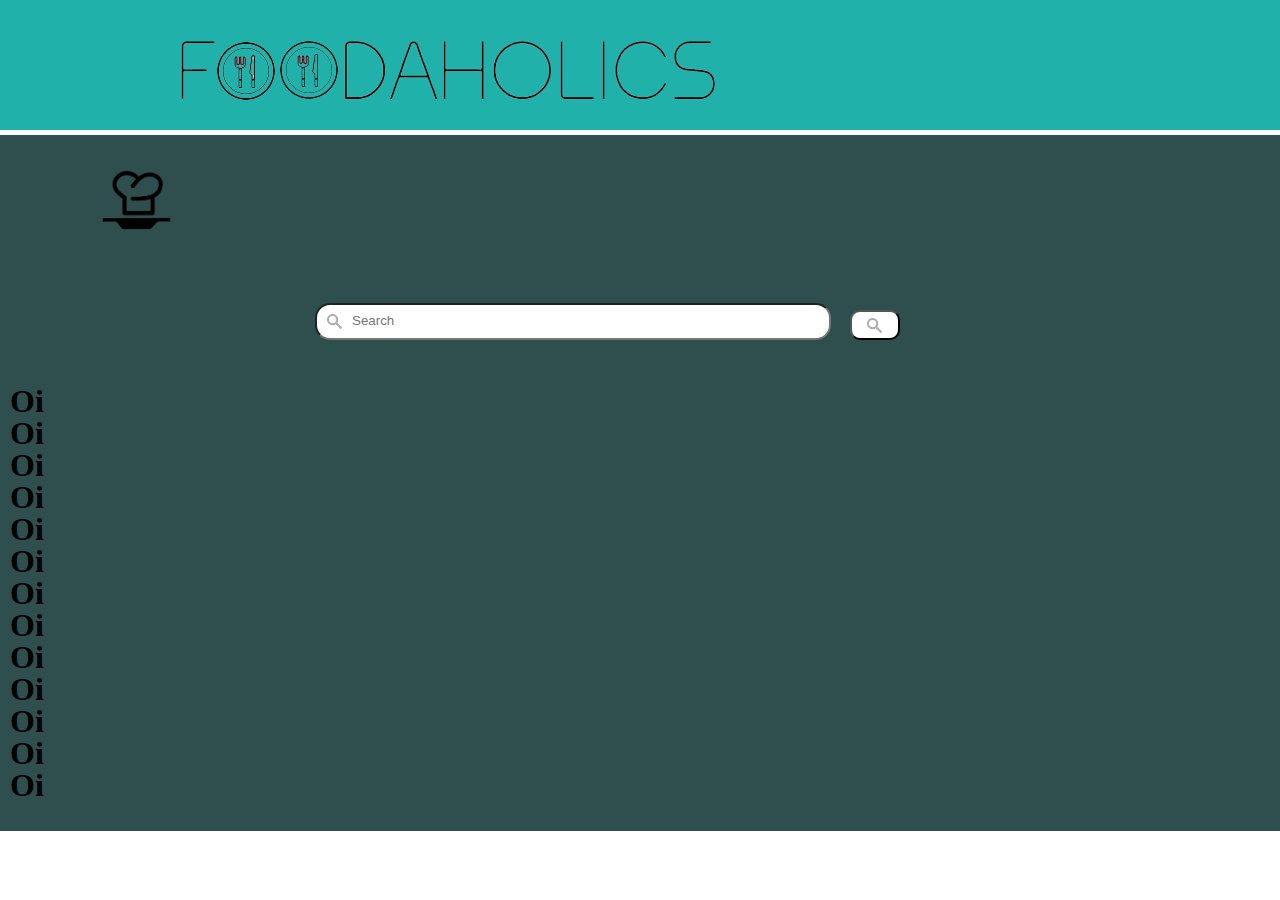
==== proj/principal/principal.html @ 6df04ee6 "Search bar design" ====
<!DOCTYPE html>
<html>
	<head>
		<title>Foodaholics</title>
		<meta charset="UTF-8">
		<link rel="stylesheet" href="reset.css">
		<link rel="stylesheet" href="style.css">
	</head>
  <body>
    <div id="header">
			<div id="right">
				<img src="title.png" alt="Foodaholics">
			</div>
			<div id="left">
				<img src="chef.png" alt="Foodaholics" width="133" height="70">
			</div>
		</div>
		<div id="content">

			<form>
          <input type="text" class="search" placeholder="Search">
					<input type="button" class="button"></button>
			</form>
			<h1>Oi</h1>
			<h1>Oi</h1>
			<h1>Oi</h1>
			<h1>Oi</h1>
			<h1>Oi</h1>
			<h1>Oi</h1>
			<h1>Oi</h1>
			<h1>Oi</h1>
			<h1>Oi</h1>
			<h1>Oi</h1>
			<h1>Oi</h1>
			<h1>Oi</h1>
			<h1>Oi</h1>
		</div>
	</body>
</html>
---- proj/principal/style.css ----
html{
}

body{
margin: 0 auto;
max-width: 100%;
}

img{
  padding-top: 30px;
  padding-bottom: 20px;
}

#header{
  background-color: 	#20B2AA;
  height: 130px;
  width:100%;
}

#content{
  background-color:	#2F4F4F;
  clear:left;
  clear:right;
	padding-bottom: 30px;
	padding-top: 10px;
	padding-left: 10px;
	padding-right: 10px;
}

#left{
  padding-left: 70px;
  display: inline-block;
  float:left;
}

#right{
  padding-right:550px;
  display: inline-block;
  float:right;
}

form {
  width:1000px;
  margin:40px 300px;
  display: inline-block;
}

.search{
  padding:8px 300px 10px 35px;
  margin:5px;
  border-radius:15px;
  background: url('search-icon.png');
  background-size:15px 15px;
  background-color: white;
  background-repeat: no-repeat;
  background-position:10px;
}

.button{
  margin-left: 10px;
  padding-bottom: 10px;
  padding-right: 40px;
    border-radius: 10px;
    background: url('search-icon.png');
    background-size:15px 15px;
    background-color: white;
    background-repeat: no-repeat;
    background-position:15px;
}
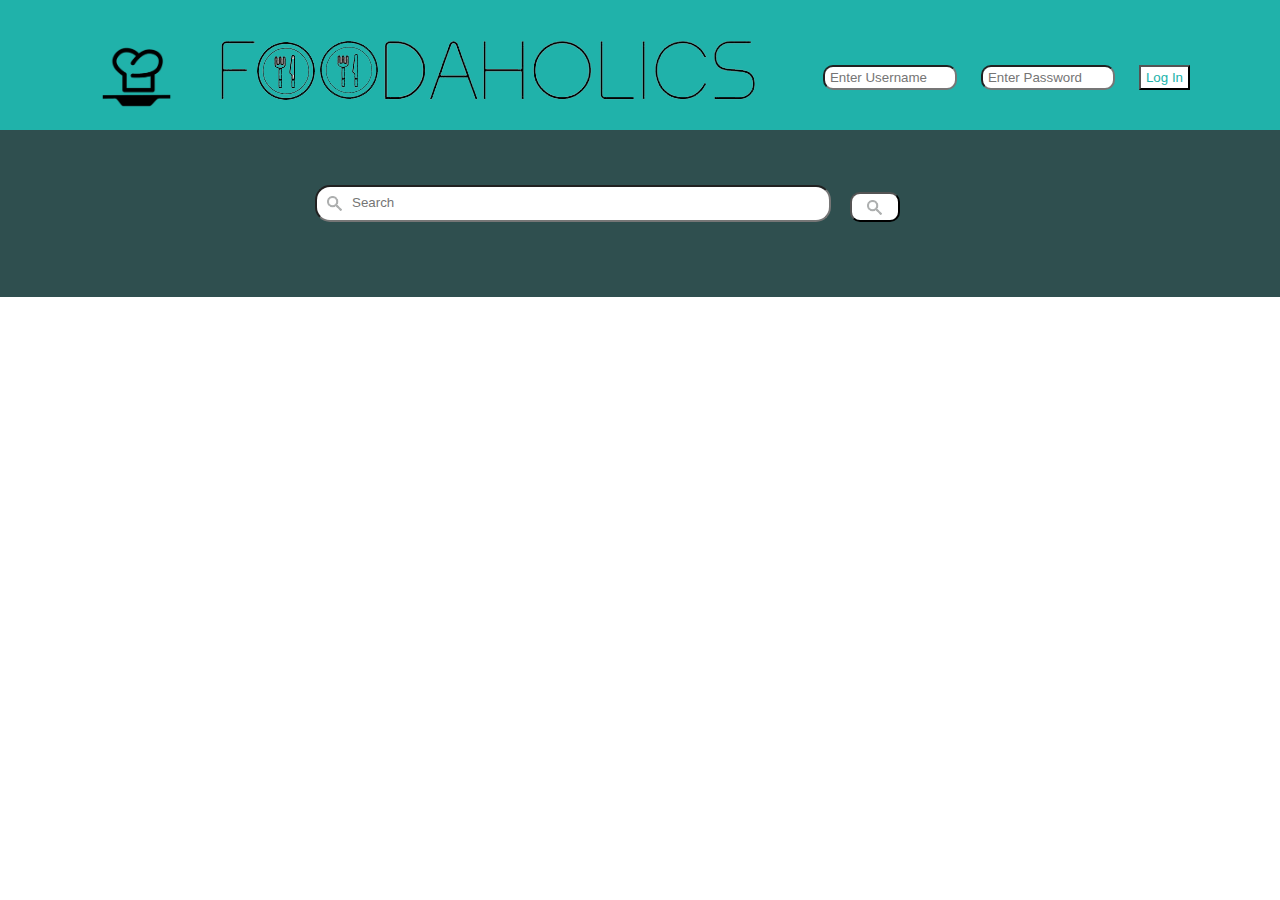
==== commit 56b6ffc8: "login design added" ====
--- a/proj/principal/principal.html
+++ b/proj/principal/principal.html
@@ -8,32 +8,21 @@
 	</head>
   <body>
     <div id="header">
-			<div id="right">
+			<div id="left">
+				<img src="chef.png" alt="Foodaholics" width="133" height="70">
 				<img src="title.png" alt="Foodaholics">
 			</div>
-			<div id="left">
-				<img src="chef.png" alt="Foodaholics" width="133" height="70">
+			<div id="right">
+				<input type="text" class="search1" placeholder="Enter Username">
+				<input type="password" class="search2" placeholder="Enter Password">
+				<button id="login" type="button">Log In</button>
 			</div>
 		</div>
 		<div id="content">
-
 			<form>
           <input type="text" class="search" placeholder="Search">
-					<input type="button" class="button"></button>
+					<input type="button" class="button">
 			</form>
-			<h1>Oi</h1>
-			<h1>Oi</h1>
-			<h1>Oi</h1>
-			<h1>Oi</h1>
-			<h1>Oi</h1>
-			<h1>Oi</h1>
-			<h1>Oi</h1>
-			<h1>Oi</h1>
-			<h1>Oi</h1>
-			<h1>Oi</h1>
-			<h1>Oi</h1>
-			<h1>Oi</h1>
-			<h1>Oi</h1>
 		</div>
 	</body>
 </html>
--- a/proj/principal/style.css
+++ b/proj/principal/style.css
@@ -12,9 +12,53 @@
 }
 
 #header{
-  background-color: 	#20B2AA;
+  background-color:#20B2AA;
   height: 130px;
-  width:100%;
+}
+
+#header #left{
+  padding-left: 70px;
+  float:left;
+}
+
+#header #right{
+  padding-top:50px;
+  padding-right:90px;
+  float:right;
+  width:
+}
+
+#header #right .search2{
+  width: 120px;
+  margin: 5px;
+  border-radius: 10px;
+  padding: 3px 5px 3px 5px;
+}
+
+#header #right .search1{
+  width: 120px;
+  margin: 15px;
+  padding: 3px 5px 3px 5px;
+  border-radius: 10px;
+}
+
+#header #right .button{
+  margin-left: 10px;
+  padding-bottom: 10px;
+  padding-right: 40px;
+    border-radius: 10px;
+    background: url('search-icon.png');
+    background-size:15px 15px;
+    background-color: white;
+    background-repeat: no-repeat;
+    background-position:15px;
+}
+
+#login{
+  background-color: white;
+  padding: 3px 5px 3px 5px;
+  margin-left: 15px;
+  color: #20B2AA;
 }
 
 #content{
@@ -27,25 +71,13 @@
 	padding-right: 10px;
 }
 
-#left{
-  padding-left: 70px;
-  display: inline-block;
-  float:left;
-}
-
-#right{
-  padding-right:550px;
-  display: inline-block;
-  float:right;
-}
-
 form {
   width:1000px;
   margin:40px 300px;
   display: inline-block;
 }
 
-.search{
+form .search{
   padding:8px 300px 10px 35px;
   margin:5px;
   border-radius:15px;
@@ -56,7 +88,7 @@
   background-position:10px;
 }
 
-.button{
+form .button{
   margin-left: 10px;
   padding-bottom: 10px;
   padding-right: 40px;
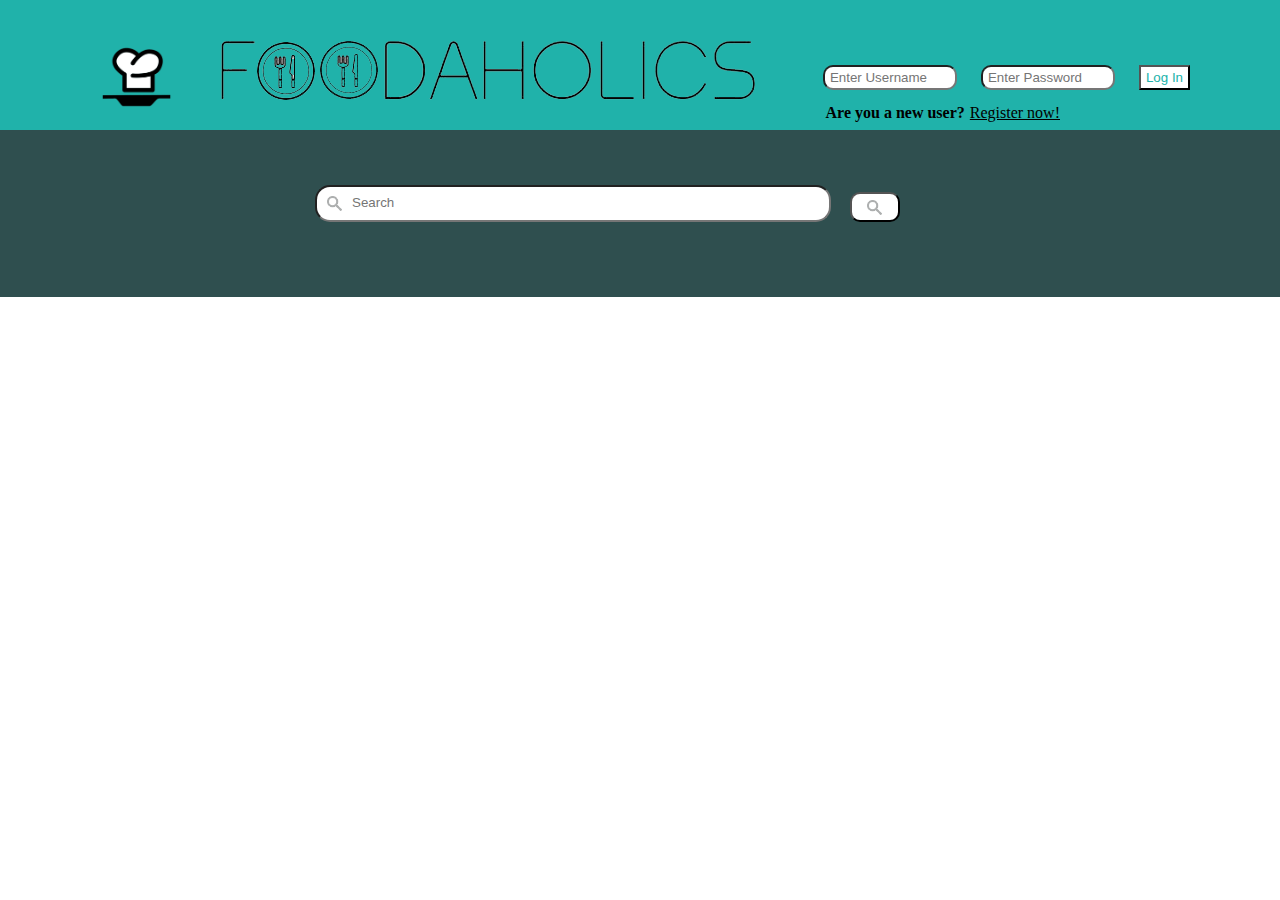
==== commit 9a10ce11: "register option added on front page, register.html added" ====
--- a/proj/principal/principal.html
+++ b/proj/principal/principal.html
@@ -9,13 +9,17 @@
   <body>
     <div id="header">
 			<div id="left">
-				<img src="chef.png" alt="Foodaholics" width="133" height="70">
+				<img src="chef2.png" class="logo" alt="Foodaholics" width="133" height="70">
 				<img src="title.png" alt="Foodaholics">
 			</div>
 			<div id="right">
 				<input type="text" class="search1" placeholder="Enter Username">
 				<input type="password" class="search2" placeholder="Enter Password">
 				<button id="login" type="button">Log In</button>
+			</div>
+			<div id="bottom">
+				<h1 id="new_user">Are you a new user? </h1>
+				<a href="register.html" id="register">Register now!</a>
 			</div>
 		</div>
 		<div id="content">
--- a/proj/principal/style.css
+++ b/proj/principal/style.css
@@ -54,6 +54,23 @@
     background-position:15px;
 }
 
+#header #bottom {
+  float: right;
+  padding-right: 220px;
+}
+
+#header #bottom #new_user{
+  color:black;
+  font-size: 100%;
+  float: left;
+}
+
+#header #bottom #register{
+  color:black;
+  float: right;
+  margin-left: 5px;
+}
+
 #login{
   background-color: white;
   padding: 3px 5px 3px 5px;
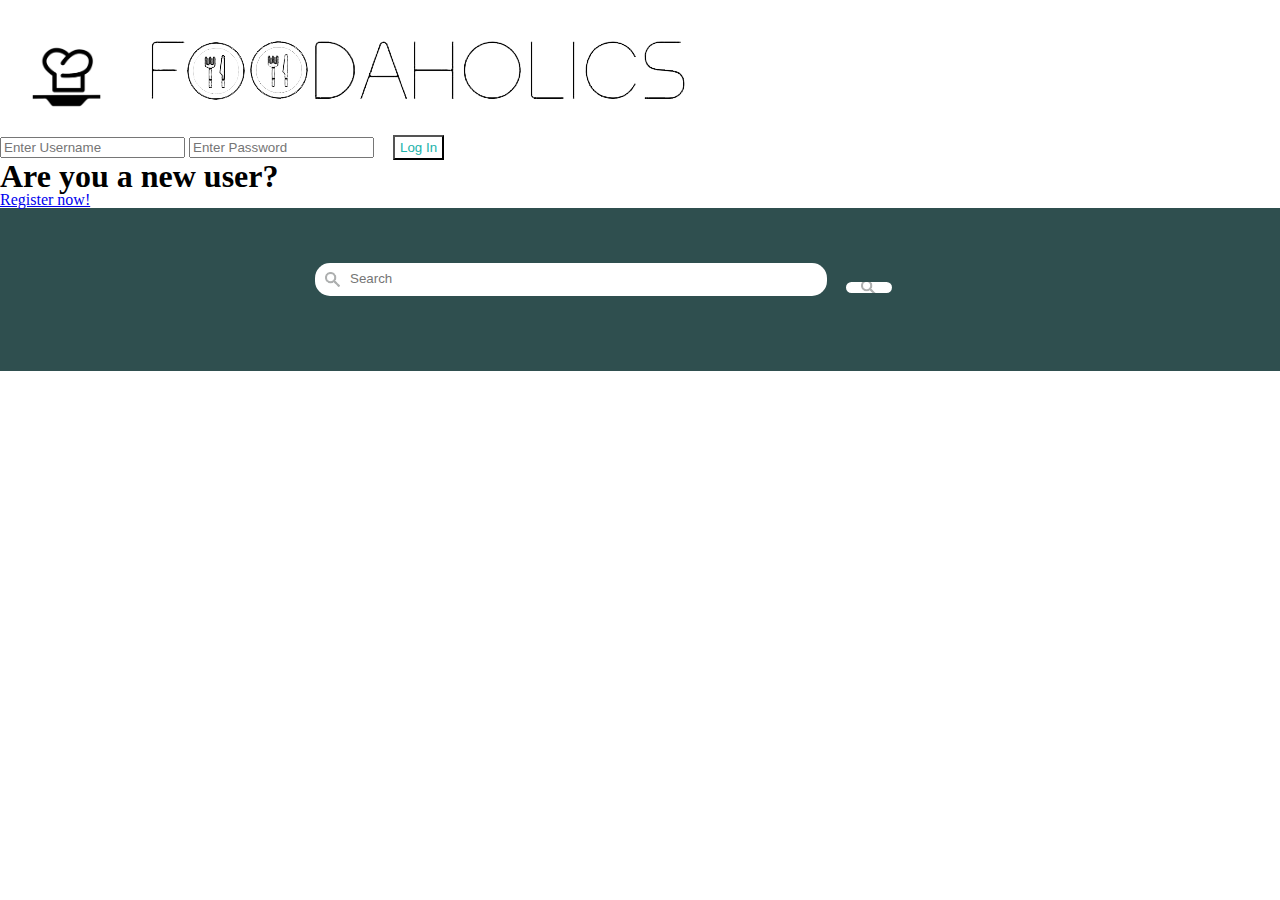
==== commit 025f9153: "work in progress..." ====
--- a/proj/principal/principal.html
+++ b/proj/principal/principal.html
@@ -5,17 +5,19 @@
 		<meta charset="UTF-8">
 		<link rel="stylesheet" href="reset.css">
 		<link rel="stylesheet" href="style.css">
+		<script src="http://code.jquery.com/jquery-1.11.3.min.js"></script>
+		<script type="text/javascript" src="script.js"></script>
 	</head>
   <body>
-    <div id="header">
+    <div id='header1'>
 			<div id="left">
 				<img src="chef2.png" class="logo" alt="Foodaholics" width="133" height="70">
 				<img src="title.png" alt="Foodaholics">
 			</div>
 			<div id="right">
-				<input type="text" class="search1" placeholder="Enter Username">
-				<input type="password" class="search2" placeholder="Enter Password">
-				<button id="login" type="button">Log In</button>
+				<input type="text" class="search1" placeholder="Enter Username" id='loginUsername'>
+				<input type="password" class="search2" placeholder="Enter Password" id='loginPassword'>
+				<input id='login' type="submit" value="Log In">
 			</div>
 			<div id="bottom">
 				<h1 id="new_user">Are you a new user? </h1>
@@ -25,7 +27,7 @@
 		<div id="content">
 			<form>
           <input type="text" class="search" placeholder="Search">
-					<input type="button" class="button">
+					<button type="button" class="button"></button>
 			</form>
 		</div>
 	</body>
--- a/proj/principal/style.css
+++ b/proj/principal/style.css
@@ -33,6 +33,8 @@
   margin: 5px;
   border-radius: 10px;
   padding: 3px 5px 3px 5px;
+  outline: 0;
+  border:none;
 }
 
 #header #right .search1{
@@ -40,6 +42,8 @@
   margin: 15px;
   padding: 3px 5px 3px 5px;
   border-radius: 10px;
+  border:none;
+  outline: 0;
 }
 
 #header #right .button{
@@ -52,6 +56,7 @@
     background-color: white;
     background-repeat: no-repeat;
     background-position:15px;
+
 }
 
 #header #bottom {
@@ -63,12 +68,15 @@
   color:black;
   font-size: 100%;
   float: left;
+
 }
 
 #header #bottom #register{
   color:black;
   float: right;
   margin-left: 5px;
+
+
 }
 
 #login{
@@ -76,6 +84,8 @@
   padding: 3px 5px 3px 5px;
   margin-left: 15px;
   color: #20B2AA;
+  outline: 0;
+  
 }
 
 #content{
@@ -86,6 +96,7 @@
 	padding-top: 10px;
 	padding-left: 10px;
 	padding-right: 10px;
+
 }
 
 form {
@@ -103,6 +114,8 @@
   background-color: white;
   background-repeat: no-repeat;
   background-position:10px;
+    outline: 0;
+    border: none;
 }
 
 form .button{
@@ -115,4 +128,7 @@
     background-color: white;
     background-repeat: no-repeat;
     background-position:15px;
+    outline: 0;
+    border:none;
+
 }
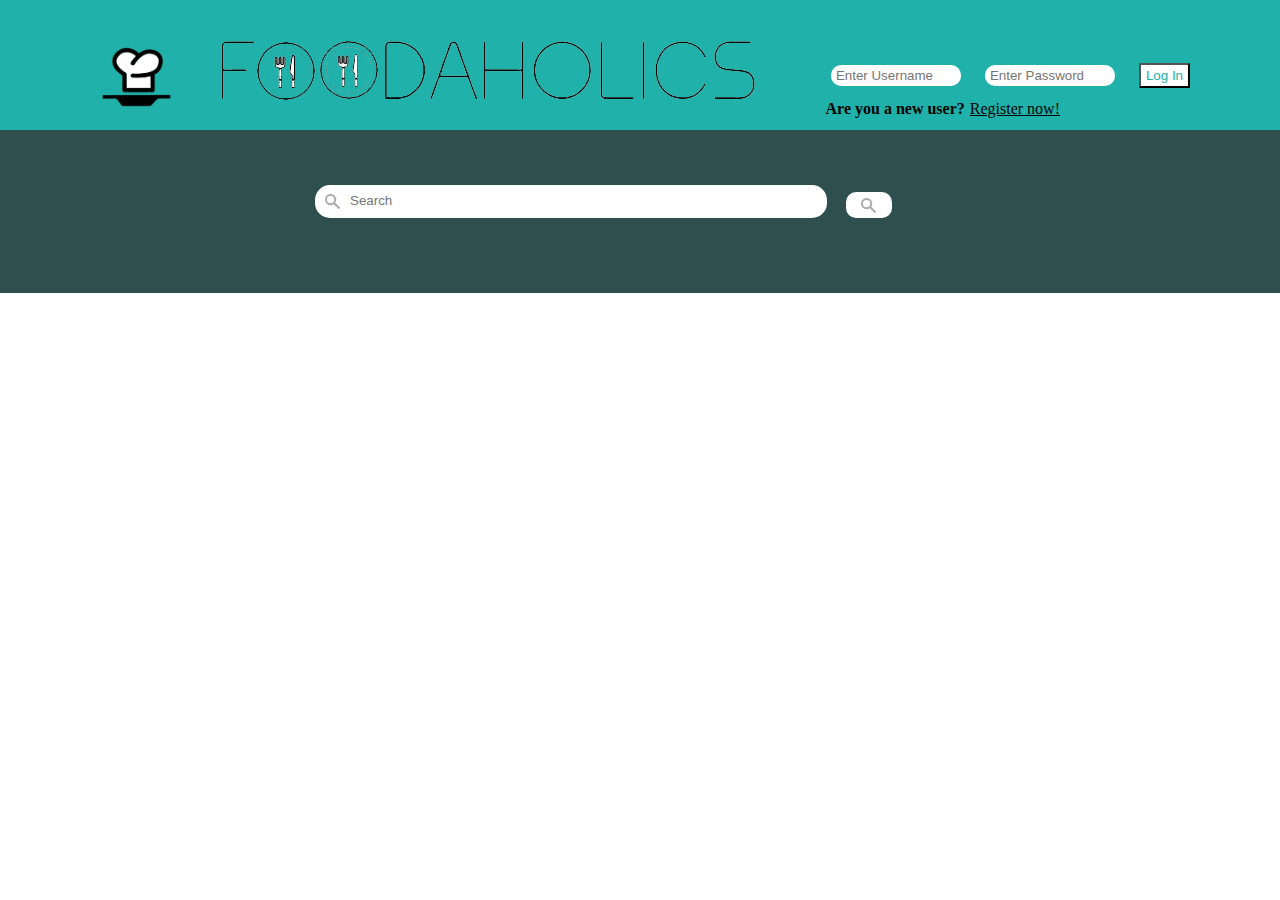
==== commit e064529b: "Vamos ver!!" ====
--- a/proj/principal/principal.html
+++ b/proj/principal/principal.html
@@ -5,19 +5,17 @@
 		<meta charset="UTF-8">
 		<link rel="stylesheet" href="reset.css">
 		<link rel="stylesheet" href="style.css">
-		<script src="http://code.jquery.com/jquery-1.11.3.min.js"></script>
-		<script type="text/javascript" src="script.js"></script>
 	</head>
   <body>
-    <div id='header1'>
+    <div id="header">
 			<div id="left">
 				<img src="chef2.png" class="logo" alt="Foodaholics" width="133" height="70">
 				<img src="title.png" alt="Foodaholics">
 			</div>
 			<div id="right">
-				<input type="text" class="search1" placeholder="Enter Username" id='loginUsername'>
-				<input type="password" class="search2" placeholder="Enter Password" id='loginPassword'>
-				<input id='login' type="submit" value="Log In">
+				<input type="text" class="search1" placeholder="Enter Username">
+				<input type="password" class="search2" placeholder="Enter Password">
+				<button id="login" type="button">Log In</button>
 			</div>
 			<div id="bottom">
 				<h1 id="new_user">Are you a new user? </h1>
@@ -27,7 +25,7 @@
 		<div id="content">
 			<form>
           <input type="text" class="search" placeholder="Search">
-					<button type="button" class="button"></button>
+					<input type="button" class="button">
 			</form>
 		</div>
 	</body>
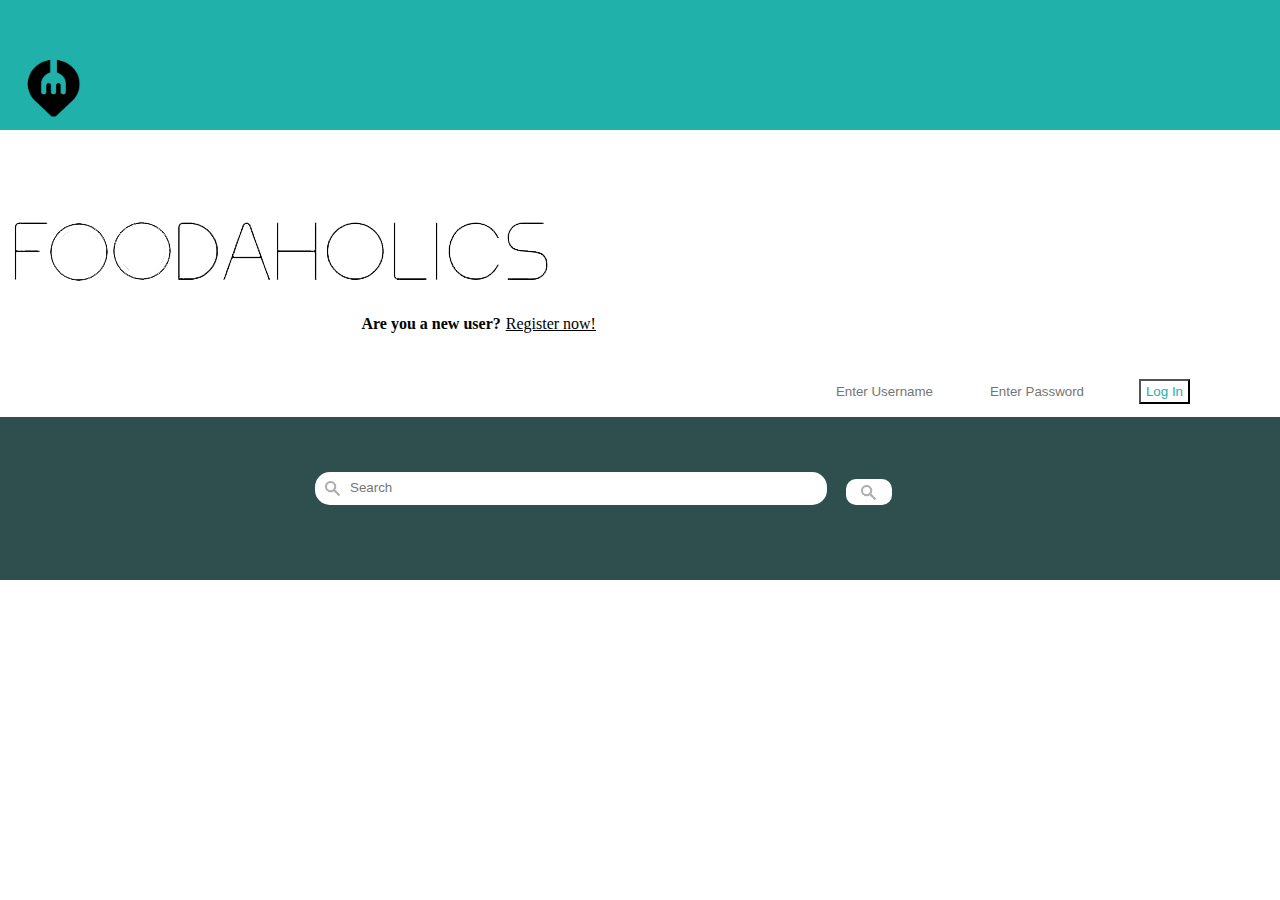
==== commit 56d61fea: "User page added" ====
--- a/proj/principal/principal.html
+++ b/proj/principal/principal.html
@@ -5,12 +5,15 @@
 		<meta charset="UTF-8">
 		<link rel="stylesheet" href="reset.css">
 		<link rel="stylesheet" href="style.css">
+		<link href="https://fonts.googleapis.com/css?family=Work+Sans" rel="stylesheet">
 	</head>
   <body>
     <div id="header">
-			<div id="left">
-				<img src="chef2.png" class="logo" alt="Foodaholics" width="133" height="70">
-				<img src="title.png" alt="Foodaholics">
+			<div id="logo">
+				<img src="fork.png" class="logo" alt="Foodaholics" width="128" height="128">
+			</div>
+			<div id="title">
+				<img id="foodaholics" src="title.png" alt="Foodaholics" >
 			</div>
 			<div id="right">
 				<input type="text" class="search1" placeholder="Enter Username">
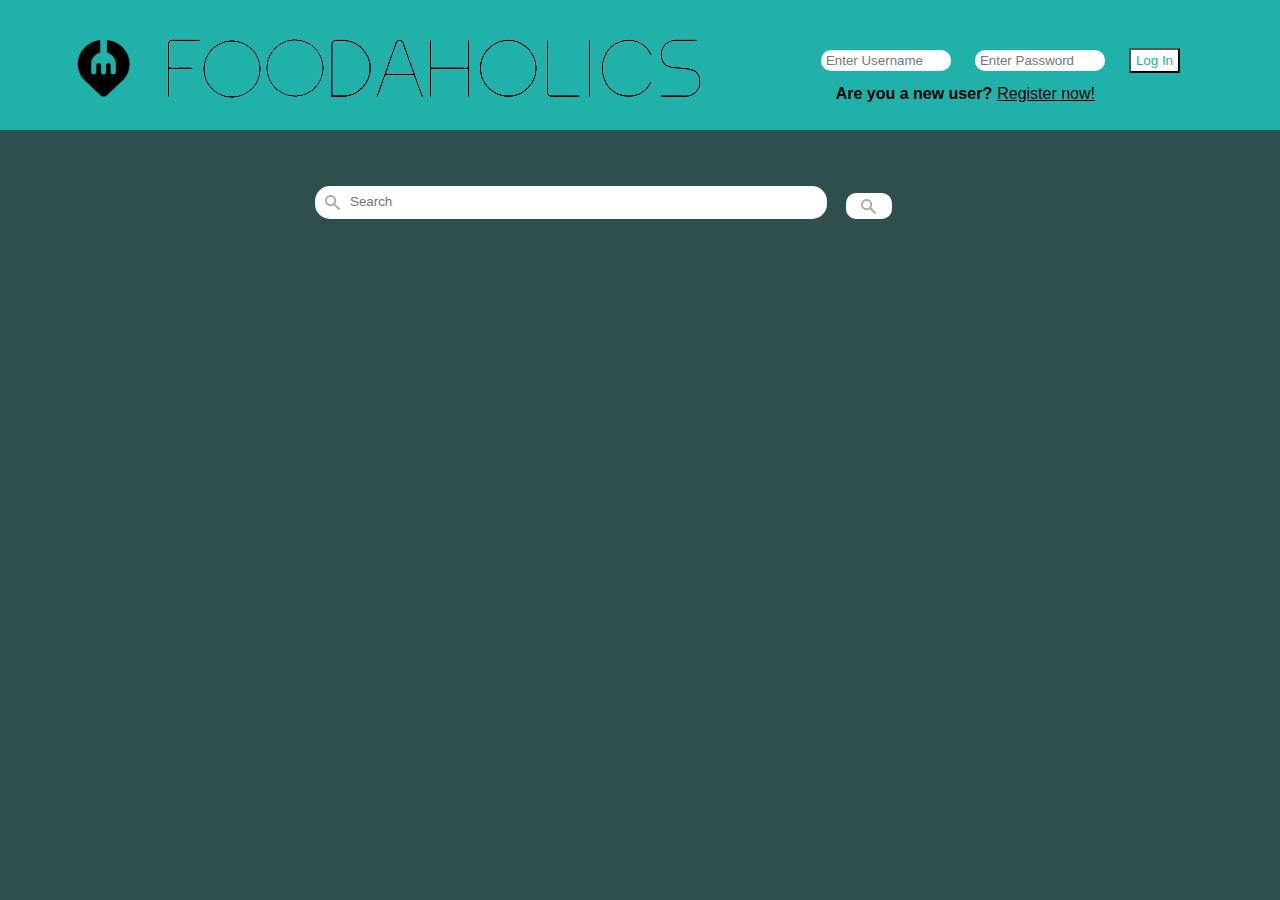
==== commit 6b967fdb: "minor fix" ====
--- a/proj/principal/principal.html
+++ b/proj/principal/principal.html
@@ -5,9 +5,10 @@
 		<meta charset="UTF-8">
 		<link rel="stylesheet" href="reset.css">
 		<link rel="stylesheet" href="style.css">
-		<link href="https://fonts.googleapis.com/css?family=Work+Sans" rel="stylesheet">
+
 	</head>
   <body>
+	
     <div id="header">
 			<div id="logo">
 				<img src="fork.png" class="logo" alt="Foodaholics" width="128" height="128">
--- a/proj/principal/style.css
+++ b/proj/principal/style.css
@@ -1,14 +1,14 @@
 html{
+  background-color: #2F4F4F
 }
 
-body{
-margin: 0 auto;
-max-width: 100%;
-}
+/*body{
+    overflow-x:hidden;
+
+}*/
 
 img{
-  padding-top: 30px;
-  padding-bottom: 20px;
+  padding-top: 10px;
 }
 
 #header{
@@ -16,16 +16,27 @@
   height: 130px;
 }
 
-#header #left{
-  padding-left: 70px;
+#header #logo{
+  padding-left: 50px;
   float:left;
 }
 
+#header #title{
+  padding-top:18px;
+  float:left;
+
+}
+
+ #header #foodaholics{
+  position:relative;
+  right:25px;
+}
+
+
 #header #right{
-  padding-top:50px;
-  padding-right:90px;
+  padding-top:35px;
+  padding-right:100px;
   float:right;
-  width:
 }
 
 #header #right .search2{
@@ -46,37 +57,25 @@
   outline: 0;
 }
 
-#header #right .button{
-  margin-left: 10px;
-  padding-bottom: 10px;
-  padding-right: 40px;
-    border-radius: 10px;
-    background: url('search-icon.png');
-    background-size:15px 15px;
-    background-color: white;
-    background-repeat: no-repeat;
-    background-position:15px;
-
-}
 
 #header #bottom {
   float: right;
-  padding-right: 220px;
+  padding-right: 185px;
+  font-family: 'Work Sans', sans-serif;
 }
+
 
 #header #bottom #new_user{
   color:black;
   font-size: 100%;
   float: left;
+}
 
-}
 
 #header #bottom #register{
   color:black;
   float: right;
   margin-left: 5px;
-
-
 }
 
 #login{
@@ -85,8 +84,13 @@
   margin-left: 15px;
   color: #20B2AA;
   outline: 0;
-  
+  cursor:pointer;
 }
+
+/*#login:hover, #login:focus {
+    background-color:#A9A9A9;
+}*/
+
 
 #content{
   background-color:	#2F4F4F;
@@ -114,8 +118,9 @@
   background-color: white;
   background-repeat: no-repeat;
   background-position:10px;
-    outline: 0;
-    border: none;
+  outline: 0;
+  border: none;
+
 }
 
 form .button{
@@ -130,5 +135,6 @@
     background-position:15px;
     outline: 0;
     border:none;
+    cursor:pointer;
 
 }
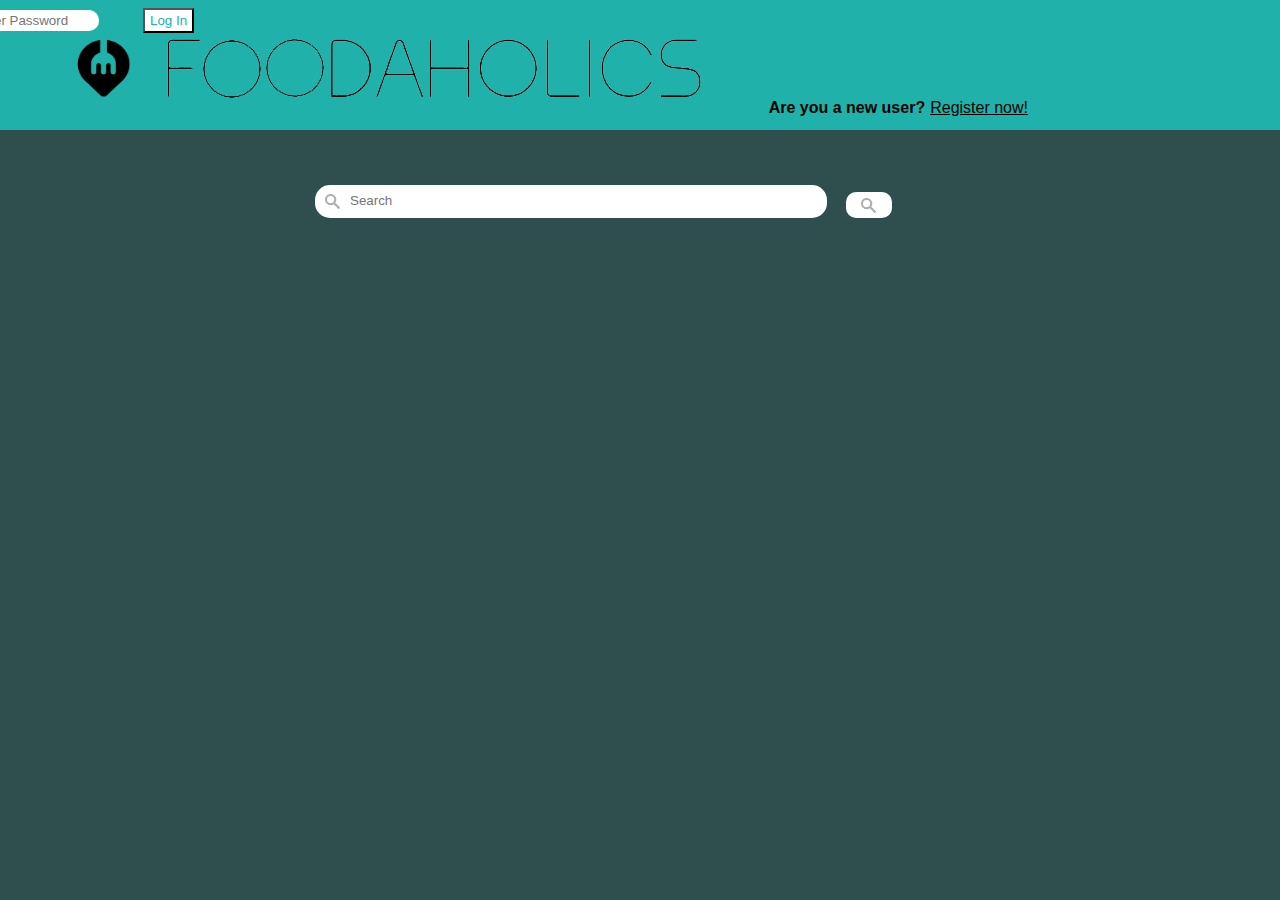
==== commit 28689d14: "zoom and back to principal" ====
--- a/proj/principal/principal.html
+++ b/proj/principal/principal.html
@@ -5,6 +5,7 @@
 		<meta charset="UTF-8">
 		<link rel="stylesheet" href="reset.css">
 		<link rel="stylesheet" href="style.css">
+
 
 	</head>
   <body>
--- a/proj/principal/style.css
+++ b/proj/principal/style.css
@@ -35,9 +35,13 @@
 
 #header #right{
   padding-top:35px;
-  padding-right:100px;
+
   float:right;
+  position:absolute;
 }
+
+
+
 
 #header #right .search2{
   width: 120px;
@@ -46,6 +50,10 @@
   padding: 3px 5px 3px 5px;
   outline: 0;
   border:none;
+  position:relative;
+  right:200px;
+  bottom:40px;
+
 }
 
 #header #right .search1{
@@ -55,6 +63,9 @@
   border-radius: 10px;
   border:none;
   outline: 0;
+  position:relative;
+  right:200px;
+  bottom:40px;
 }
 
 
@@ -62,6 +73,10 @@
   float: right;
   padding-right: 185px;
   font-family: 'Work Sans', sans-serif;
+  position:relative;
+  top:100px;
+  right:67px;
+
 }
 
 
@@ -69,6 +84,7 @@
   color:black;
   font-size: 100%;
   float: left;
+
 }
 
 
@@ -76,6 +92,7 @@
   color:black;
   float: right;
   margin-left: 5px;
+
 }
 
 #login{
@@ -85,6 +102,9 @@
   color: #20B2AA;
   outline: 0;
   cursor:pointer;
+  position: relative;
+  right:180px;
+  bottom:40px;
 }
 
 /*#login:hover, #login:focus {
@@ -138,3 +158,36 @@
     cursor:pointer;
 
 }
+
+
+
+img {
+  max-width: 100%;
+  display: block;
+}
+
+.image1 {
+  position: absolute;
+  left:400px;
+  padding-top: 200px;
+
+  -webkit-transform: translate(-50%,-50%);
+  transform: translate(-50%,-50%);
+}
+
+
+.image {
+  width: 100%;
+  height: 100%;
+}
+
+.image img {
+  -webkit-transition: all 1s ease;
+  transition: all 1s ease;
+}
+
+.image:hover img {
+  -webkit-transform:scale(1.25);
+  transform:scale(1.25);
+  opacity: 0.85;
+}
